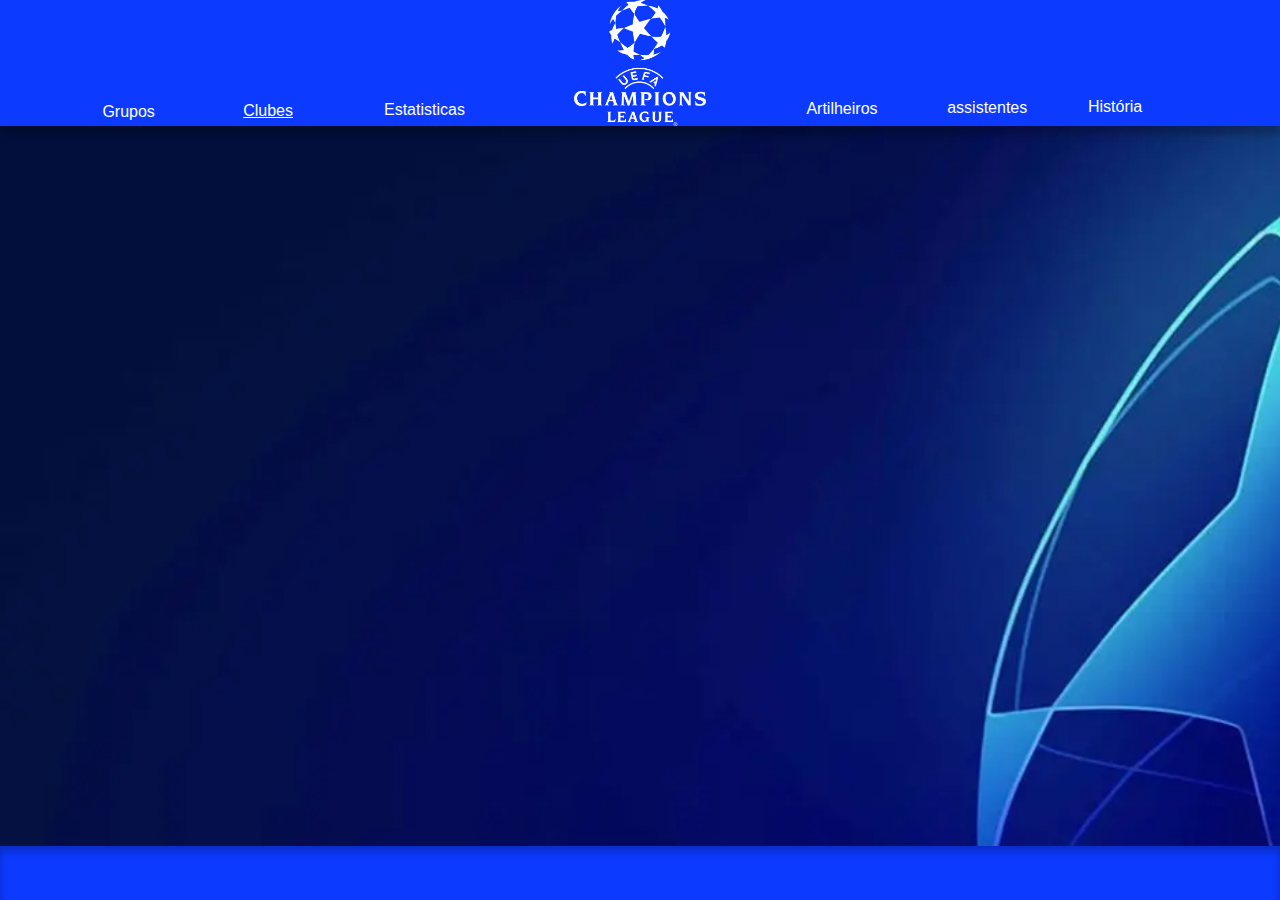
==== Artilheiros.html @ 5b1c2470 "fechada a pagina inicial" ====
<!DOCTYPE html>
<html lang="pt-br">
<head>
    <meta charset="UTF-8">
    <meta http-equiv="X-UA-Compatible" content="IE=edge">
    <meta name="viewport" content="width=device-width, initial-scale=1.0">
    <link href="css/style.css" rel="stylesheet" type="text/css">
    <title>Champions League</title>
</head>
<body>
    <div class="wrapper"> 
        <div class="top"> 
            <img class="logo" src="imagens/champis.png">
            <div class="grupos"> 
             <a id="link" href="Grupos.html" style="text-decoration:none"> Grupos
            </div>
            <div class="clubes"> 
              <a id="link" href="Clubes.html"> Clubes </a>
            </div>
            <div class="estatisticas"> 
                Estatisticas
            </div>
            <div class="artilheiros"> 
                Artilheiros
            </div>
            <div class="assistentes"> 
                assistentes
            </div>
            <div class="historia"> 
                História
            </div>
        </div>
          
            
        </div>
        <div class="footer"> 

        </div>
    </div>
   

    
</body>
</html>
---- css/style.css ----
.body{
    background-color: #313131; 
}

.wrapper{
    height: 100vh;
    width: 100vw;
    top: 0px;
    left: 0px;
    position: absolute;
    background-image: url('champions-top.webp');
    background-repeat: no-repeat;
    background-attachment: fixed;
    background-size: cover;
}

.top{
    background-color: #0d3aff;
    width: 100vw;
    height: 14vh;
    position: absolute;
    top: 0px;
    left: 0px;
    background: #0d3aff;
    box-shadow: 0px 8px 8px #00000040;
}

.footer{
    background-color: #0d3aff;
    width: 100vw;
    height: 6vh;
    top: 94vh;
    left: 0px;
    position: absolute;
    background: #0d3aff;
    box-shadow: inset 0px 5px 9px #00000040;
}

.logo{
    max-width: 15vw;
    max-height: 14vh;
    margin-left: auto;
    margin-right: auto;
    display: block;
}

.imagem-jogo{
    width: 700px;
    height: 200px;
    margin-left: auto;
    margin-right: auto;
    display: block;
    margin-left: 0%;
    margin-top: 200px;
    
}

.grupos{
    max-width: 60px;
    max-height: 60px;
    display: block;
    margin-left: 8%;
    margin-right: 1195px;
    margin-top: -23px;
    color: #ffffff;
    font-family: Verdana, Geneva, Tahoma, sans-serif;
    text-align: center
    
}

.grupos:hover{
    color: #000000;
    border-radius: 3px;
    background-color: #04fdd3;
}

.clubes{
    max-width: 60px;
    max-height: 60px;
    display: block;
    margin-left: 19%;
    margin-right: 1050px;
    margin-top: -19px;
    color: #ffffff;
    font-family: Verdana, Geneva, Tahoma, sans-serif;
    text-align: center;
}

.clubes:hover{
    color: #000000;
    border-radius: 3px;
    background-color: #04fdd3;
}

.estatisticas{
    max-width: 120px;
    max-height: 120px;
    display: block;
    margin-left: 30%;
    margin-right: 863px;
    margin-top: -19px;
    color: #ffffff;
    font-family: Verdana, Geneva, Tahoma, sans-serif;
    text-align: center;
}

.estatisticas:hover{
    color: #000000;
    border-radius: 3px;
    background-color: #04fdd3;
}

.artilheiros{
    max-width: 120px;
    max-height: 120px;
    display: block;
    margin-left: 63%;
    margin-right: 422px;
    margin-top: -19px;
    color: #ffffff;
    font-family: Verdana, Geneva, Tahoma, sans-serif;
    text-align: center;
}

.artilheiros:hover{
    color: #000000;
    border-radius: 3px;
    background-color: #04fdd3;
}

.assistentes{
    max-width: 120px;
    max-height: 120px;
    display: block;
    margin-left: 74%;
    margin-right: 265px;
    margin-top: -19px;
    color: #ffffff;
    font-family: Verdana, Geneva, Tahoma, sans-serif;
    text-align: center;
}

.assistentes:hover{
    color: #000000;
    border-radius: 3px;
    background-color: #04fdd3;
}

.historia{
    max-width: 120px;
    max-height: 120px;
    display: block;
    margin-left: 85%;
    margin-right: 142px;
    margin-top: -19px;
    color: #ffffff;
    font-family: Verdana, Geneva, Tahoma, sans-serif;
    text-align: center;
}

.historia:hover{
    color: #000000;
    border-radius: 3px;
    background-color: #04fdd3;
}

#link{
    color:#ffffff;
    font-family: Verdana, Geneva, Tahoma, sans-serif;
    style
}

#link:hover{
    color: #000000;
    border-radius: 3px;
    background-color: #04fdd3;
} 

.imagem-jogo{
    margin-left: 10%;
    margin-top: 15%;
    display: block;
    max-width: 400px;
    height: 300px;
}
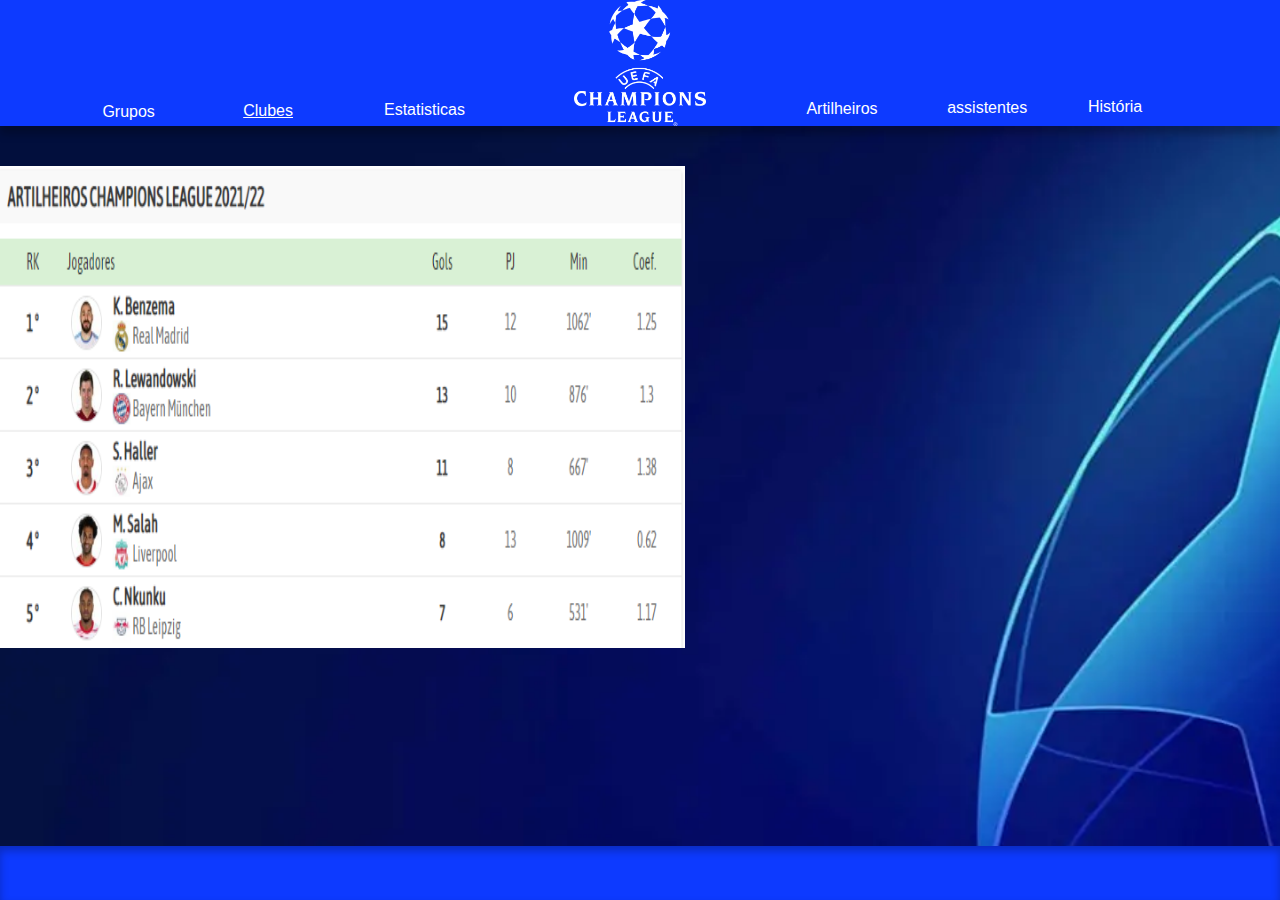
==== commit 99bb6842: "," ====
--- a/Artilheiros.html
+++ b/Artilheiros.html
@@ -1,4 +1,4 @@
-<!DOCTYPE html>
+    <!DOCTYPE html>
 <html lang="pt-br">
 <head>
     <meta charset="UTF-8">
@@ -30,9 +30,10 @@
                 História
             </div>
         </div>
+        
           
             
-        </div>
+        <img class="artilheiros_foto" src="imagens/artilheiroskkkkkkkkkk.png">
         <div class="footer"> 
 
         </div>
--- a/css/style.css
+++ b/css/style.css
@@ -177,9 +177,54 @@
 } 
 
 .imagem-jogo{
+    margin-left: 0%;
+    margin-top: 18%;
+    display: block;
+    max-width: 689px;
+    max-height: 164px;
+}
+
+.inicio{
+    width: 210px;
+    height: 70px;
+    margin-left: auto;
+    margin-right: auto;
+    display: block;
+    margin-left: 0%;
+    margin-top: 7%;
+}
+
+.imagem-grupos{
+    position: absolute;
+    max-width: 40vw;
+    max-height: 79vh;
     margin-left: 10%;
-    margin-top: 15%;
-    display: block;
-    max-width: 400px;
-    height: 300px;
-}
+    margin-top: 8%;
+}
+
+.img-clubes{
+    position: absolute;
+    max-width: 50.5vw;
+    max-height: 79vh;
+    margin-left: 0%;
+    margin-top: 13%;
+}
+
+
+.partidas{
+    position: absolute;
+    max-width: 100vw;
+    max-height: 100vh;
+    margin-top: 10.5%;
+    margin-left: 0%;
+}
+
+.artilheiros_foto{
+    position: absolute;
+    margin-top: 13%;
+    margin-left: 0%;
+    width: 53.5%;
+    height: 53.5%;
+
+
+}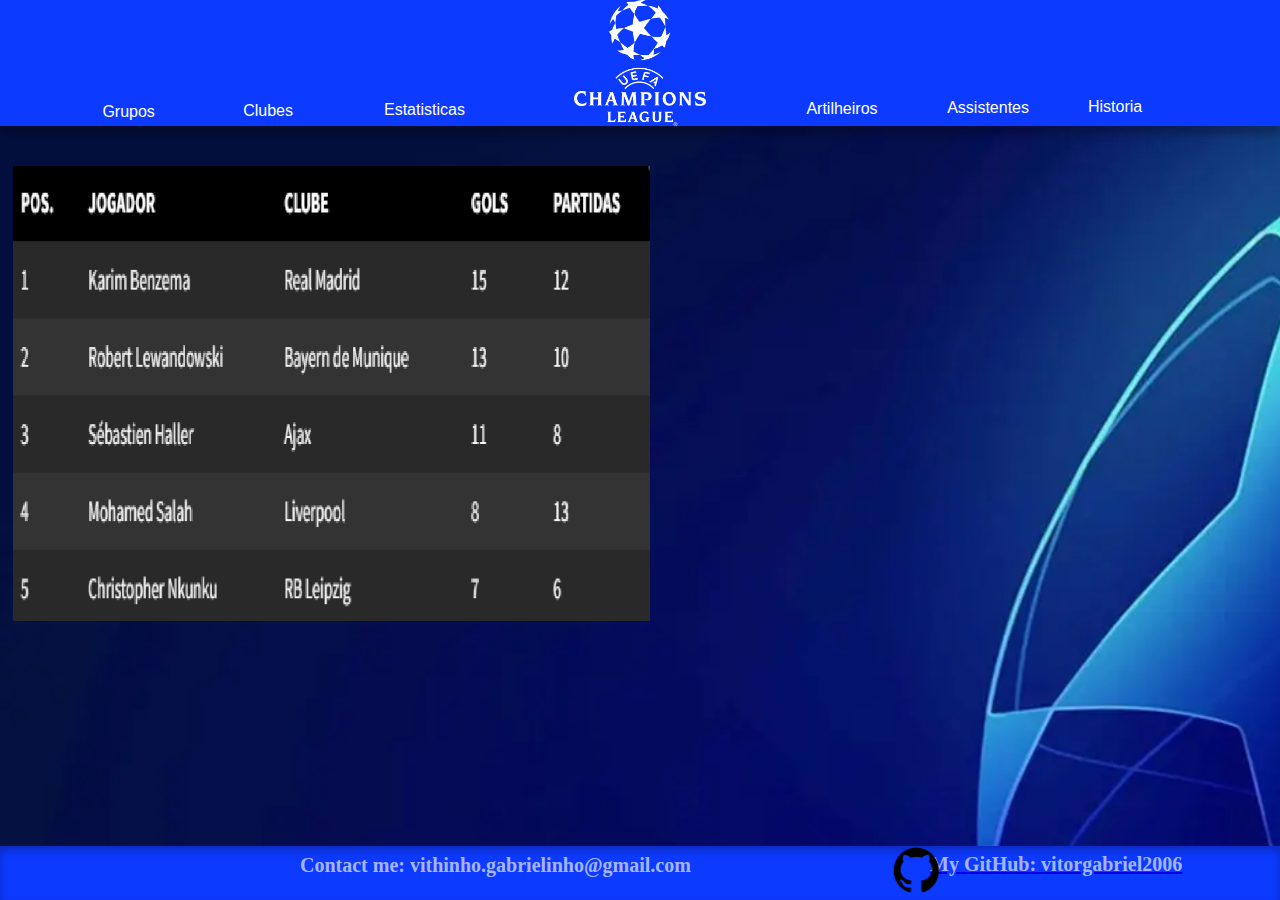
==== commit a5d8d652: "versão terminada faltando ajustes" ====
--- a/Artilheiros.html
+++ b/Artilheiros.html
@@ -10,32 +10,35 @@
 <body>
     <div class="wrapper"> 
         <div class="top"> 
-            <img class="logo" src="imagens/champis.png">
-            <div class="grupos"> 
-             <a id="link" href="Grupos.html" style="text-decoration:none"> Grupos
-            </div>
-            <div class="clubes"> 
-              <a id="link" href="Clubes.html"> Clubes </a>
-            </div>
-            <div class="estatisticas"> 
-                Estatisticas
-            </div>
-            <div class="artilheiros"> 
-                Artilheiros
-            </div>
-            <div class="assistentes"> 
-                assistentes
-            </div>
-            <div class="historia"> 
-                História
-            </div>
+             <a href="index.html"><img class="logo" src="imagens/champis.png"> </a>
+             <div class="grupos"> 
+                <a id="link" href="Grupos.html" style="text-decoration:none"> Grupos </a>
+               </div>
+               <div class="clubes"> 
+                 <a id="link" href="Clubes.html"  style="text-decoration:none"> Clubes </a>
+               </div>
+               <div class="estatisticas"> 
+                   <a id="link" href="Estatisticas.html"  style="text-decoration:none"> Estatisticas </a>
+               </div>
+               <div class="artilheiros"> 
+                   <a id="link" href="Artilheiros.html"  style="text-decoration:none"> Artilheiros </a>
+               </div>
+               <div class="assistentes"> 
+                   <a id="link" href="Assistentes.html"  style="text-decoration:none"> Assistentes </a>
+               </div>
+               <div class="historia"> 
+                   <a id="link" href="historia.html"  style="text-decoration:none"> Historia </a>
+               </div>
         </div>
+        
         
           
             
         <img class="artilheiros_foto" src="imagens/artilheiroskkkkkkkkkk.png">
         <div class="footer"> 
-
+            <h1 class="text-footer"> Contact me: vithinho.gabrielinho@gmail.com </h1>
+            <a href="https://github.com/vitorgabriel2006"><div class="div-text2-footer"> <h1 class="text-footer2"> My GitHub: vitorgabriel2006 </h1></div> </a>           
+            <img class="github" src="imagens/imagem-github.png">
         </div>
     </div>
    
--- a/css/style.css
+++ b/css/style.css
@@ -156,6 +156,7 @@
     color: #ffffff;
     font-family: Verdana, Geneva, Tahoma, sans-serif;
     text-align: center;
+    position: absolute;
 }
 
 .historia:hover{
@@ -222,9 +223,63 @@
 .artilheiros_foto{
     position: absolute;
     margin-top: 13%;
-    margin-left: 0%;
-    width: 53.5%;
-    height: 53.5%;
-
-
-}+    margin-left: 1%;
+    width: 49.8%;
+    height: 50.5%;
+}
+
+.text-footer{
+   margin-top: 8px;
+   margin-left: 300px;
+   font-size: 20px; 
+   color: #ffffffa2;
+}
+
+.div-text2-footer{
+    margin-top: -37px;
+    margin-left: 930px;
+}
+
+.text-footer2{
+    font-size: 20px;
+    color: #ffffffa2;
+
+}
+
+.assistentes-imagem{
+    position: absolute;
+    margin-top: 11%;
+    margin-left: 1%;
+    width: 49.7%;
+    height: 50.5;
+}
+
+.text-historia{
+    position: absolute;
+    margin-top: 10%;
+    margin-left: 1%;
+    width: 58%;
+    color: #ffffff;
+    font-family: Verdana, Geneva, Tahoma, sans-serif;
+}
+
+.text2-historia{
+    position: absolute;
+    margin-top: 23%;
+    margin-left: 1%;
+    width: 58%;
+    color: #ffffff;
+    font-family: Verdana, Geneva, Tahoma, sans-serif;
+   
+}
+
+.github{
+    position: absolute;
+    max-width: 70%;
+    max-height: 85%;
+    margin-top: -43px;
+    margin-left: 875px;
+    z-index: 1;
+}
+
+
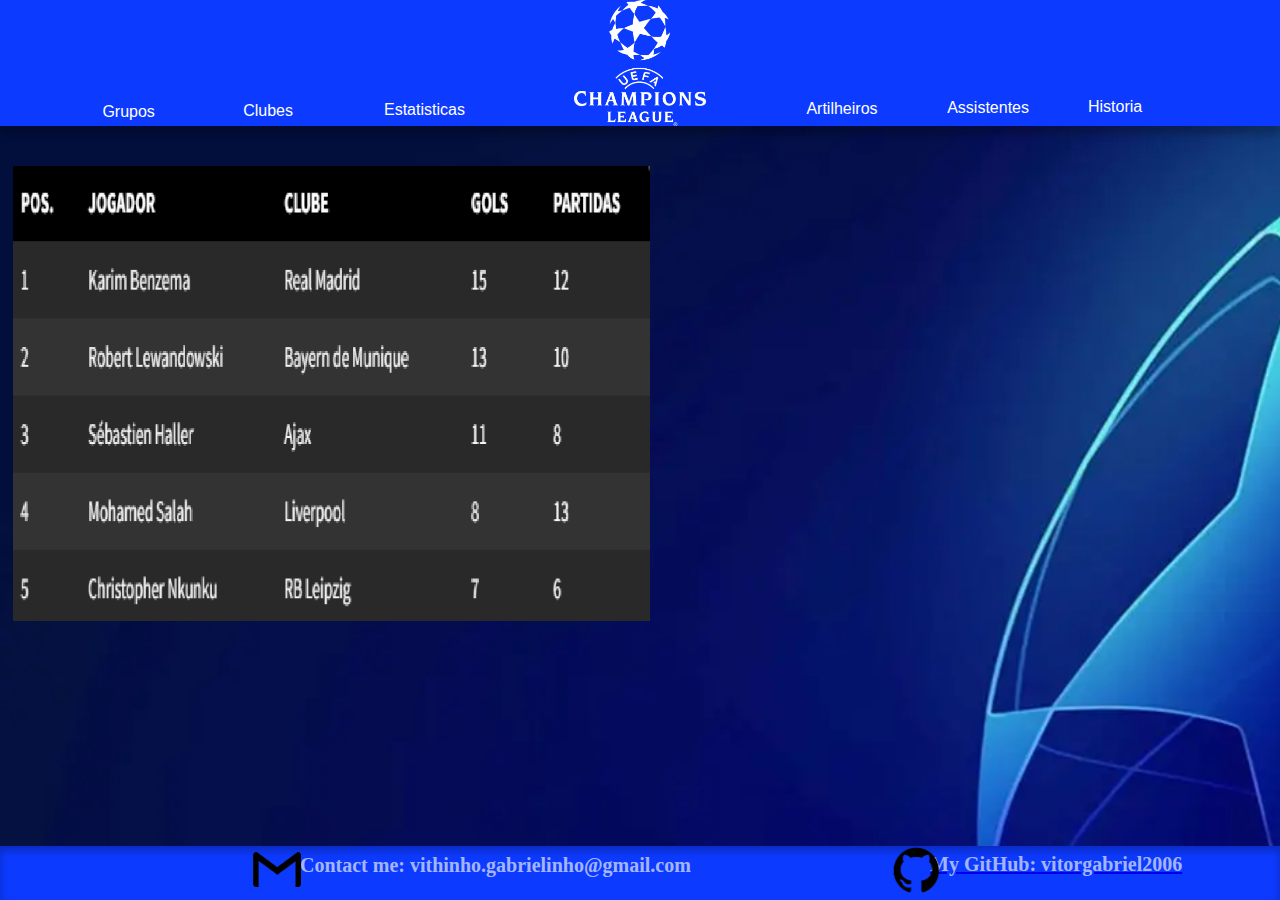
==== commit 229901dd: "site finalizado" ====
--- a/Artilheiros.html
+++ b/Artilheiros.html
@@ -39,6 +39,7 @@
             <h1 class="text-footer"> Contact me: vithinho.gabrielinho@gmail.com </h1>
             <a href="https://github.com/vitorgabriel2006"><div class="div-text2-footer"> <h1 class="text-footer2"> My GitHub: vitorgabriel2006 </h1></div> </a>           
             <img class="github" src="imagens/imagem-github.png">
+            <img class="gmail" src="imagens/gmail.png">
         </div>
     </div>
    
--- a/css/style.css
+++ b/css/style.css
@@ -283,3 +283,11 @@
 }
 
 
+.gmail{
+    position: absolute;
+    max-width: 65%;
+    max-height: 65%;
+    margin-top: -38px;
+    margin-left: 253px;
+    z-index: 1;
+}